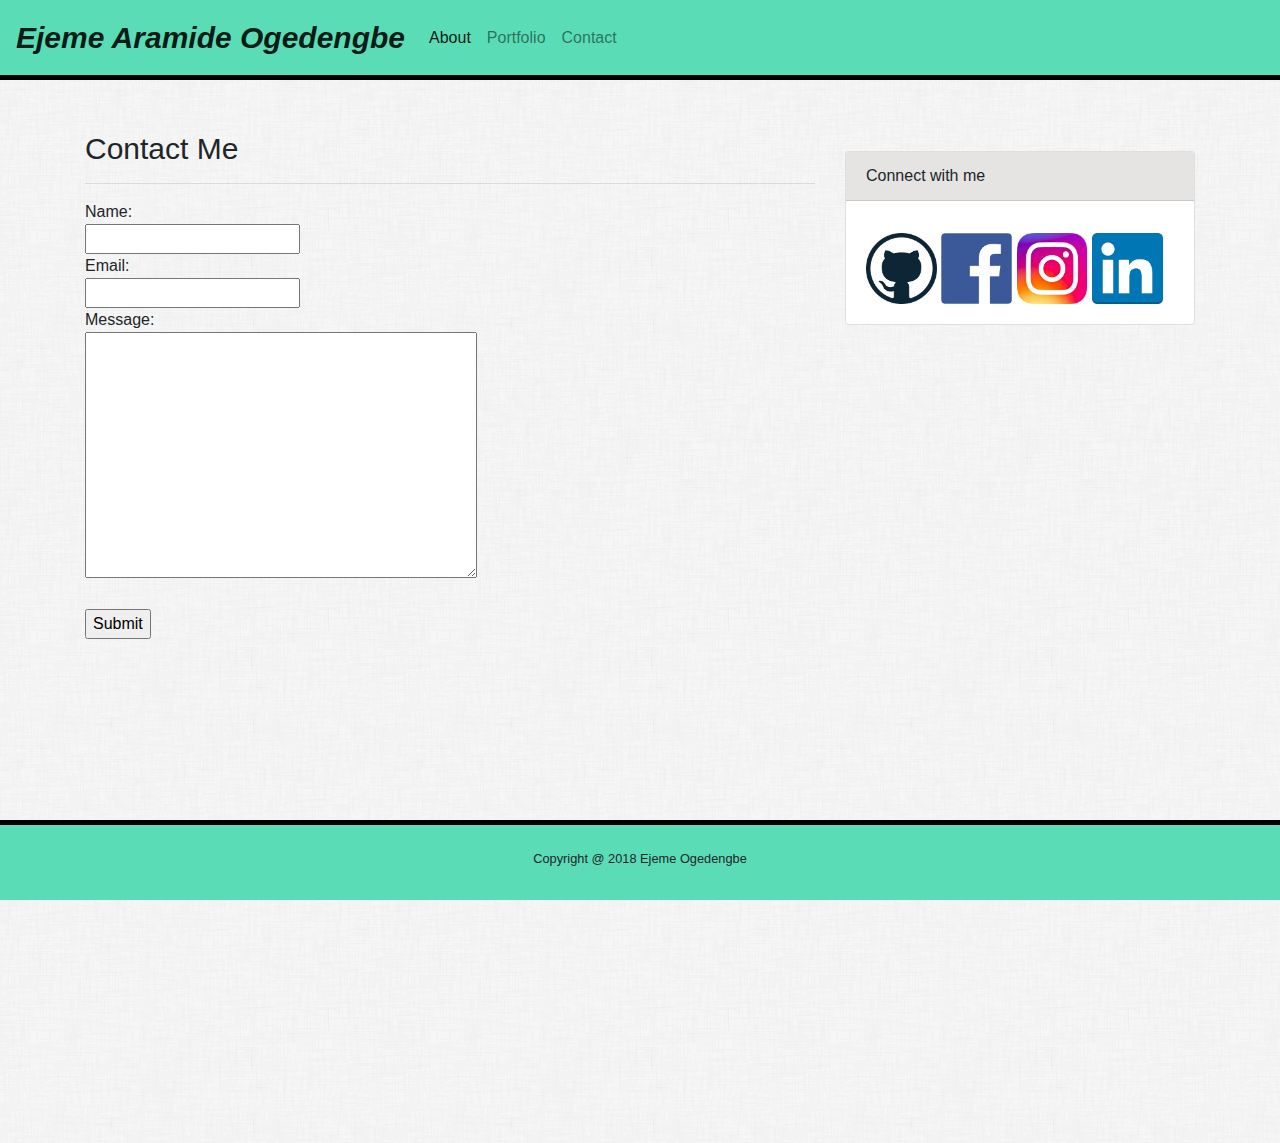
==== contact.html @ 0273f37f "completed responsive-portfolio assignment" ====
<!DOCTYPE html>
<html lang="en">

<head>
        <meta charset="utf-8">
        <title>Contact Ejeme</title>
        <meta name="viewport" content="width=device-width, initial-scale=1">
        <link rel="stylesheet" href="https://maxcdn.bootstrapcdn.com/bootstrap/4.0.0/css/bootstrap.min.css">
        <script src="https://ajax.googleapis.com/ajax/libs/jquery/3.3.1/jquery.min.js"></script>
        <script src="https://cdnjs.cloudflare.com/ajax/libs/popper.js/1.12.9/umd/popper.min.js"></script>
        <script src="https://maxcdn.bootstrapcdn.com/bootstrap/4.0.0/js/bootstrap.min.js"></script>
        <link rel="stylesheet" type="text/css" href="./assets/css/style.css">
    
</head>

<body>

        <nav class="navbar navbar-expand-lg navbar-light bg-5addb6" >
            <a class="navbar-brand font-italic font-weight-bold" href="./index.html">Ejeme Aramide Ogedengbe</a>
    
            <button class="navbar-toggler" type="button" data-toggle="collapse" data-target="#navbarSupportedContent" aria-controls="navbarSupportedContent"
                aria-expanded="false" aria-label="Toggle navigation">
                <span class="navbar-toggler-icon"></span>
            </button>
    
            <div class="collapse navbar-collapse" id="navbarSupportedContent">
                <ul class="navbar-nav mr-auto">
                    <li class="nav-item active">
                        <a class="nav-link" href="./index.html">About </a>
    
                    </li>
                    <li class="nav-item">
                        <a class="nav-link" href="./Portfolio.html">Portfolio</a>
                    </li>
    
                    <li class="nav-item">
                        <a class="nav-link" href="./Contact.html">Contact</a>
                    </li>
                </ul>
            </div>
        </nav>
    
        <div class="container ">
            <div class="row">
                <div class="col-sm-8">
    
                    <div class="header">
                        <h2 class="about">Contact Me </h2>
                    </div>
    
                    <hr />
                    <div class="row">
                        <div class="col-sm-12">
                            <form>
                                Name:
                                <br>
                                <input type="text" name="Name">
                                <br> Email:
                                <br>
                                <input type="email" name="Email">
                                <br> Message:
                                <br>
                                <textarea rows = "10" cols = "40" name = "Message">
                                    </textarea>
                                <br>
                                <br>
                                <input type="submit" value="Submit">
                            </form>
                        </div>
                        
                    </div>
                </div>
                <div class="col-sm-4">
                    <div class="card">
                        <div class="card-header">
                        <a class="card-title">Connect with me</h2>
                        </div>
    
                        <div class="card-body">
                        <a href="https://github.com/ejeme">
                            <img id="github-icon" img src="./assets/images/github_icon.png" alt="github icon" width=23%>
                        </a>
                        <a href="https://www.facebook.com/aramide.ogedengbe">
                            <img id="facebook-icon" img src="./assets/images/facebook_icon.png" alt="facebook icon" width=23%>
                        </a>
                        <a href="https://www.instagram.com/aramideogedengbe/">
                            <img id="instagram-icon" img src="./assets/images/instagram_icon.png" alt="instagram icon" width=23%>
                        </a>
                        <img id="linkedin-icon" img src="./assets/images/linkedin_icon.png" alt="linkedin icon" width=23%>
    
                        </div>
                    </div>
                </div>
            </div>
        </div>
    
        <div class="row">
            <div class="col-sm-12">
                <div class="footer">
                    <h3 class="small">Copyright @ 2018 Ejeme Ogedengbe </h3>
                </div>
            </div>
        </div>
    
    </body>
    
    </html>
---- assets/css/style.css ----
.navbar {
    background-color: #5addb6;
    border-color: rgb(8, 0, 0);
    padding-top:10px;
    padding-bottom:10px;
    border-bottom: 5px solid black;
}

.navbar-brand {

    font-size:30px;

}
.container {

    height:960px;
    margin-top:4%;
    margin-bottom:4%;
    
}

body {
    background-image:url("../images/dust_scratches.png");
}
.about {

    font-size:30px;
}

#bio-image {
    width:100%;
}

#card-title {

    font-size:20px;
    text-decoration: none;
}

.card-header {
    background-color:#e6e3e3
}

.card {
    margin-top:20px;
}
.footer {
        width: 100%;
        background: #5addb6;
        float: left;
        padding-top:2%;
        padding-bottom:2%;
        border-top: 5px solid black;
        text-align:center;
        position: fixed;
        bottom:0px;
        margin-top:40px;
        }
    
      a:hover {
        color: red;
      }
      
    #github-icon:hover,
    #facebook-icon:hover,
    #instagram-icon:hover,
    #linkedin-icon:hover { 
        width: 17%;
    }

    #image {
        margin-left:20px;
        margin-bottom:20px;

   }
            
     @media screen and (max-width:980px){
        nav{width:100%;}        
            }

        @media screen and (max-width:768px){
         nav{width:100%;}        
    }

         @media screen and (max-width:640px){
                        nav{width:110%;}        
                           body{height:1800px;}
                                       .container {width:90%;padding-bottom:20px;
                                       }
                                       .card-header {width:100%; margin-bottom:20px}
                                       .footer {width:100%; margin-top:2000px}
                                       
                                   }
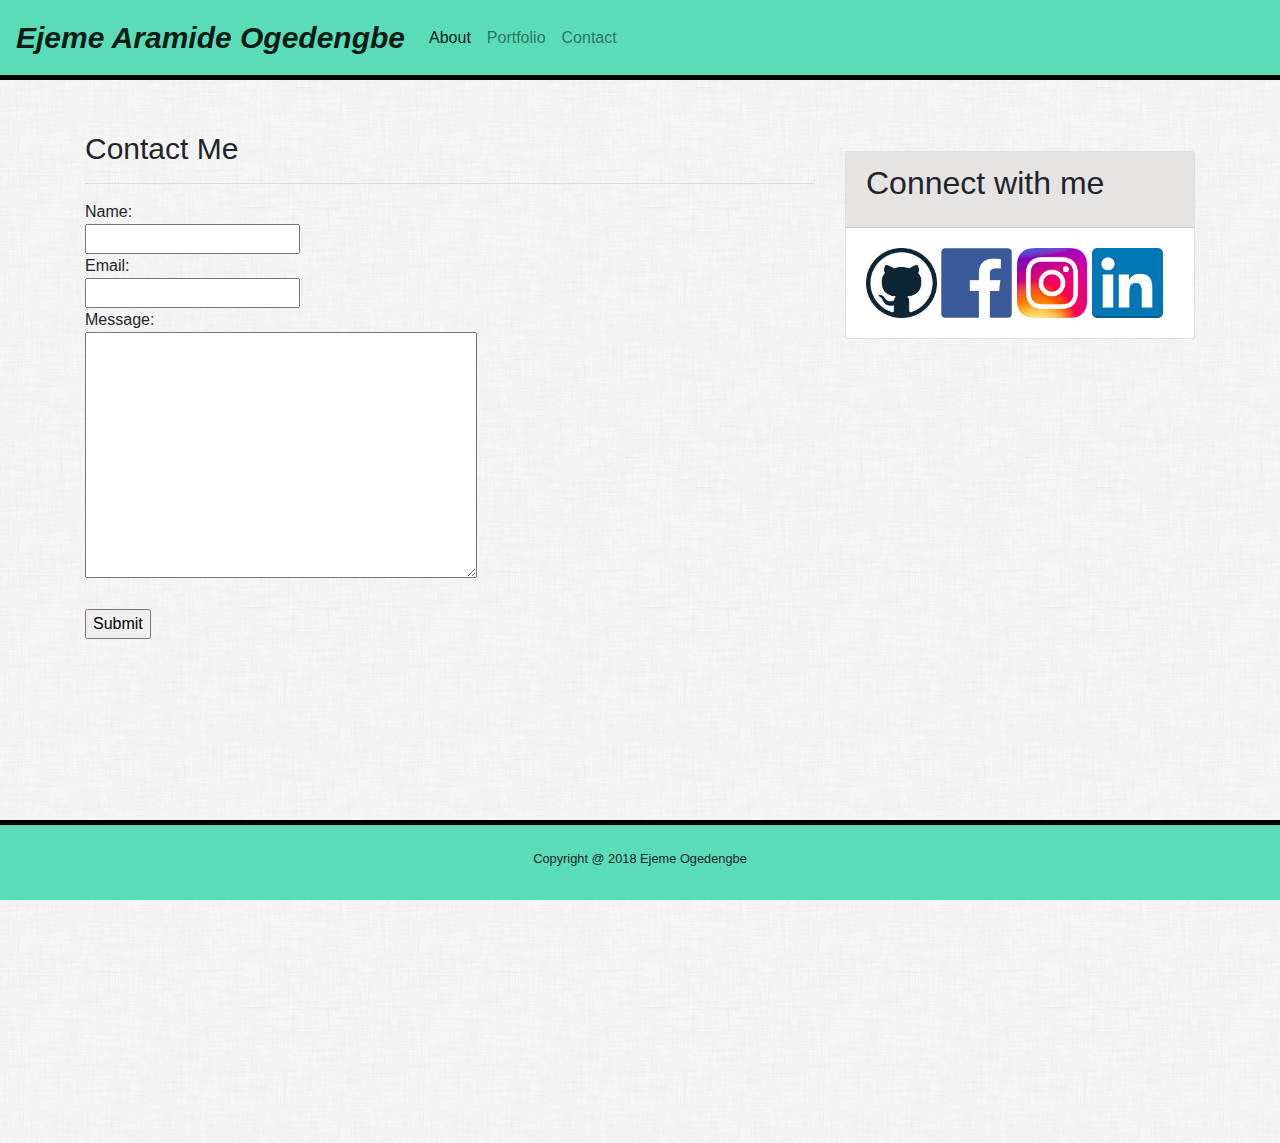
==== commit a4f3c3d1: "updated relative links" ====
--- a/contact.html
+++ b/contact.html
@@ -30,11 +30,11 @@
     
                     </li>
                     <li class="nav-item">
-                        <a class="nav-link" href="./Portfolio.html">Portfolio</a>
+                        <a class="nav-link" href="./portfolio.html">Portfolio</a>
                     </li>
     
                     <li class="nav-item">
-                        <a class="nav-link" href="./Contact.html">Contact</a>
+                        <a class="nav-link" href="./contact.html">Contact</a>
                     </li>
                 </ul>
             </div>
@@ -73,7 +73,7 @@
                 <div class="col-sm-4">
                     <div class="card">
                         <div class="card-header">
-                        <a class="card-title">Connect with me</h2>
+                        <h2 class="card-title font-size-small">Connect with me</h2>
                         </div>
     
                         <div class="card-body">
